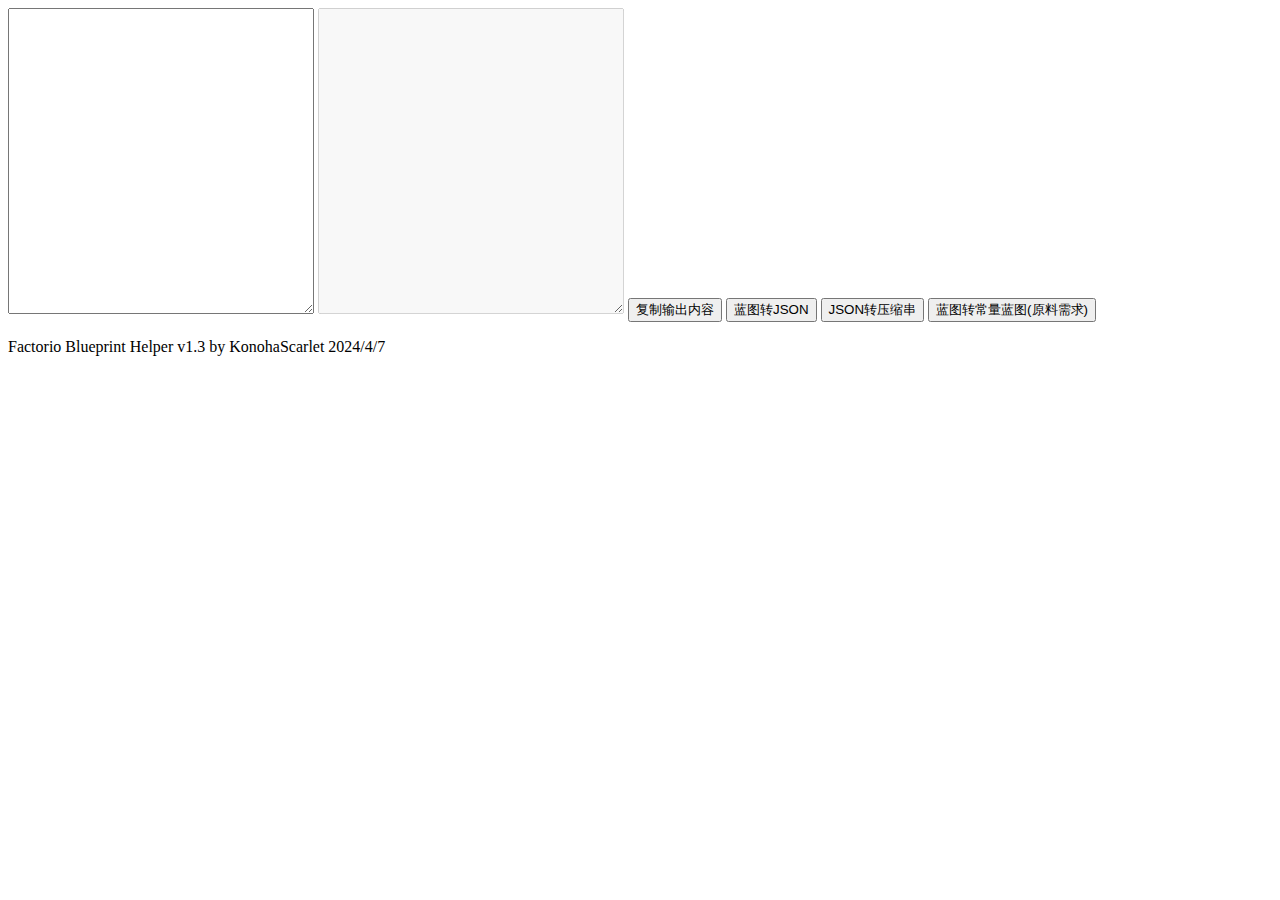
==== factorio/blueprint.html @ 96b90f39 "+Factorio Blueprint Utils" ====
<!DOCTYPE html>
<html lang="zh">

<head>
    <meta charset="UTF-8">
    <meta name="referrer" content="no-referrer" />
    <meta name="viewport" content="width=device-width, initial-scale=1.0">
    <script src="https://cdn.bootcdn.net/ajax/libs/jquery/3.7.1/jquery.min.js"></script>
    <script src="https://cdn.bootcdn.net/ajax/libs/pako/2.1.0/pako.min.js"></script>
    <script src="https://cdn.bootcdn.net/ajax/libs/lodash.js/4.17.21/lodash.min.js"></script>
    <link rel="icon" href="https://www.factorio.com/static/img/favicon.ico" type="image/x-icon">
    <base target="_blank" />
    <title>Factorio Blueprint Helper v1.3 by KonohaScarlet 2024/4/7</title>
    <script>
        var Base64 = {
            // private property
            _keyStr: "ABCDEFGHIJKLMNOPQRSTUVWXYZabcdefghijklmnopqrstuvwxyz0123456789+/=",
            // public method for encoding
            encode: function (input) {
                var output = "";
                var chr1, chr2, chr3, enc1, enc2, enc3, enc4;
                var i = 0;

                while (i < input.length) {

                    chr1 = input.charCodeAt(i++);
                    chr2 = input.charCodeAt(i++);
                    chr3 = input.charCodeAt(i++);

                    enc1 = chr1 >> 2;
                    enc2 = ((chr1 & 3) << 4) | (chr2 >> 4);
                    enc3 = ((chr2 & 15) << 2) | (chr3 >> 6);
                    enc4 = chr3 & 63;

                    if (isNaN(chr2)) {
                        enc3 = enc4 = 64;
                    } else if (isNaN(chr3)) {
                        enc4 = 64;
                    }

                    output = output +
                        this._keyStr.charAt(enc1) + this._keyStr.charAt(enc2) +
                        this._keyStr.charAt(enc3) + this._keyStr.charAt(enc4);

                }

                return output;
            },

            encodeU: function (input) {
                var output = "";
                var chr1, chr2, chr3, enc1, enc2, enc3, enc4;
                var i = 0;

                while (i < input.length) {

                    chr1 = input[i++];
                    chr2 = input[i++];
                    chr3 = input[i++];

                    enc1 = chr1 >> 2;
                    enc2 = ((chr1 & 3) << 4) | (chr2 >> 4);
                    enc3 = ((chr2 & 15) << 2) | (chr3 >> 6);
                    enc4 = chr3 & 63;

                    if (isNaN(chr2)) {
                        enc3 = enc4 = 64;
                    } else if (isNaN(chr3)) {
                        enc4 = 64;
                    }

                    output = output +
                        this._keyStr.charAt(enc1) + this._keyStr.charAt(enc2) +
                        this._keyStr.charAt(enc3) + this._keyStr.charAt(enc4);

                }

                return output;
            },

            // public method for decoding
            decode: function (input) {
                var output = "";
                var chr1, chr2, chr3;
                var enc1, enc2, enc3, enc4;
                var i = 0;

                input = input.replace(/[^A-Za-z0-9\+\/\=]/g, "");

                while (i < input.length) {

                    enc1 = this._keyStr.indexOf(input.charAt(i++));
                    enc2 = this._keyStr.indexOf(input.charAt(i++));
                    enc3 = this._keyStr.indexOf(input.charAt(i++));
                    enc4 = this._keyStr.indexOf(input.charAt(i++));

                    chr1 = (enc1 << 2) | (enc2 >> 4);
                    chr2 = ((enc2 & 15) << 4) | (enc3 >> 2);
                    chr3 = ((enc3 & 3) << 6) | enc4;

                    output = output + String.fromCharCode(chr1);

                    if (enc3 != 64) {
                        output = output + String.fromCharCode(chr2);
                    }
                    if (enc4 != 64) {
                        output = output + String.fromCharCode(chr3);
                    }

                }

                return output;

            }

        }

        Array.prototype.last = function () {
            return this[this.length - 1];
        }

        function copyToClipboard(text) {
            if (text.length) {
                // 创建一个临时的textarea元素
                var textarea = document.createElement("textarea");
                // 将文本赋值给textarea的值
                textarea.value = text;
                // 将textarea元素添加到DOM中
                document.body.appendChild(textarea);
                // 选中textarea中的文本
                textarea.select();
                // 尝试执行复制操作
                document.execCommand('copy');
                // 移除临时的textarea元素
                document.body.removeChild(textarea);

                alert(`Copied text with length ${text.length}`);
            } else {
                alert('Nothing to copy');
            }
        }

        function decodeBlueprint(b64Data) {
            var binary = atob(b64Data.substring(1));
            var bytes = new Uint8Array(binary.length);
            for (var i in bytes) bytes[i] = binary.charCodeAt(i);

            var unzip = pako.inflate(bytes);
            return JSON.parse(new TextDecoder("utf-8").decode(unzip));
            // var array = new Uint16Array(unzip);
            // var res = '';
            // var chunk = 8 * 1024;
            // var i;
            // for (i = 0; i < array.length / chunk; i++)
            //     res += String.fromCharCode.apply(null, array.slice(i * chunk, (i + 1) * chunk));
            // res += String.fromCharCode.apply(null, array.slice(i * chunk));
            // return JSON.parse(res);
        }

        function encodeBlueprint(dict) {
            let enc = new TextEncoder("utf-8").encode(JSON.stringify(dict).replace(/\s/g, ""));
            let zip = pako.deflate(enc, { level: 9 })
            return '0' + Base64.encodeU(zip);
        }

        // bp dict => str->int
        function blueprint2materials(dict) {
            const result = {};
            for (const entity of dict.blueprint.entities) {
                result[entity.name] = (result[entity.name] ?? 0) + 1;
                for (const init in entity.items)
                    result[init] = (result[init] ?? 0) + entity.items[init];
            }

            if (result['curved-rail']) {
                result['rail'] = (result['rail'] ?? 0) + result['curved-rail'];
                delete result['curved-rail'];
            }

            if (result['straight-rail']) {
                result['rail'] = (result['rail'] ?? 0) + result['straight-rail'];
                delete result['straight-rail'];
            }

            return result;
        }

        // str->int => bp dict
        function materials2constants(dict) {
            const entities = [];
            let i = 0;

            for (const name in dict) {
                const count = dict[name];
                const entity_number = ~~(i / 20) + 1;
                const index = i % 20 + 1;
                if (index === 1)
                    entities.push({
                        "entity_number": entity_number,
                        "name": "constant-combinator",
                        "position": {
                            "x": entity_number + 0.5,
                            "y": 0.5
                        },
                        "control_behavior": {
                            "filters": []
                        }
                    });

                entities.last().control_behavior.filters.push({
                    "signal": {
                        "type": "item",
                        "name": name
                    },
                    "count": count,
                    "index": index
                });

                i++;
            }

            return {
                "blueprint": {
                    "icons": [
                        {
                            "signal": {
                                "type": "item",
                                "name": "constant-combinator"
                            },
                            "index": 1
                        }
                    ],
                    "entities": entities,
                    "item": "blueprint",
                    "version": 281479278493696
                }
            };
        }

    </script>
    <style>
        textarea {
            width: 300px;
            height: 300px;
        }

        #button-container {
            display: inline-block;
        }
    </style>
</head>

<body>

    <textarea id="in"></textarea>

    <textarea id="out" disabled></textarea>

    <div id="button-container">

        <button onclick="copyToClipboard($('#out').val())">
            复制输出内容
        </button>

        <button onclick="$('#out').val(JSON.stringify(decodeBlueprint($('#in').val()), null, 4))">
            蓝图转JSON
        </button>

        <button
            onclick="$('#out').val(encodeBlueprint(JSON.parse($('#in').val())))">
            JSON转压缩串
        </button>

        <button
            onclick="$('#out').val(encodeBlueprint(materials2constants(blueprint2materials(decodeBlueprint($('#in').val())))))">
            蓝图转常量蓝图(原料需求)
        </button>

        <!-- <button onclick="$('#out').val(encodeBlueprint(materials2constants(blueprint2materials(decodeBlueprint($('#in').val())))))">
            红绿线反转
        </button> -->

    </div>

    <p>Factorio Blueprint Helper v1.3 by KonohaScarlet 2024/4/7</p>
</body>

</html>
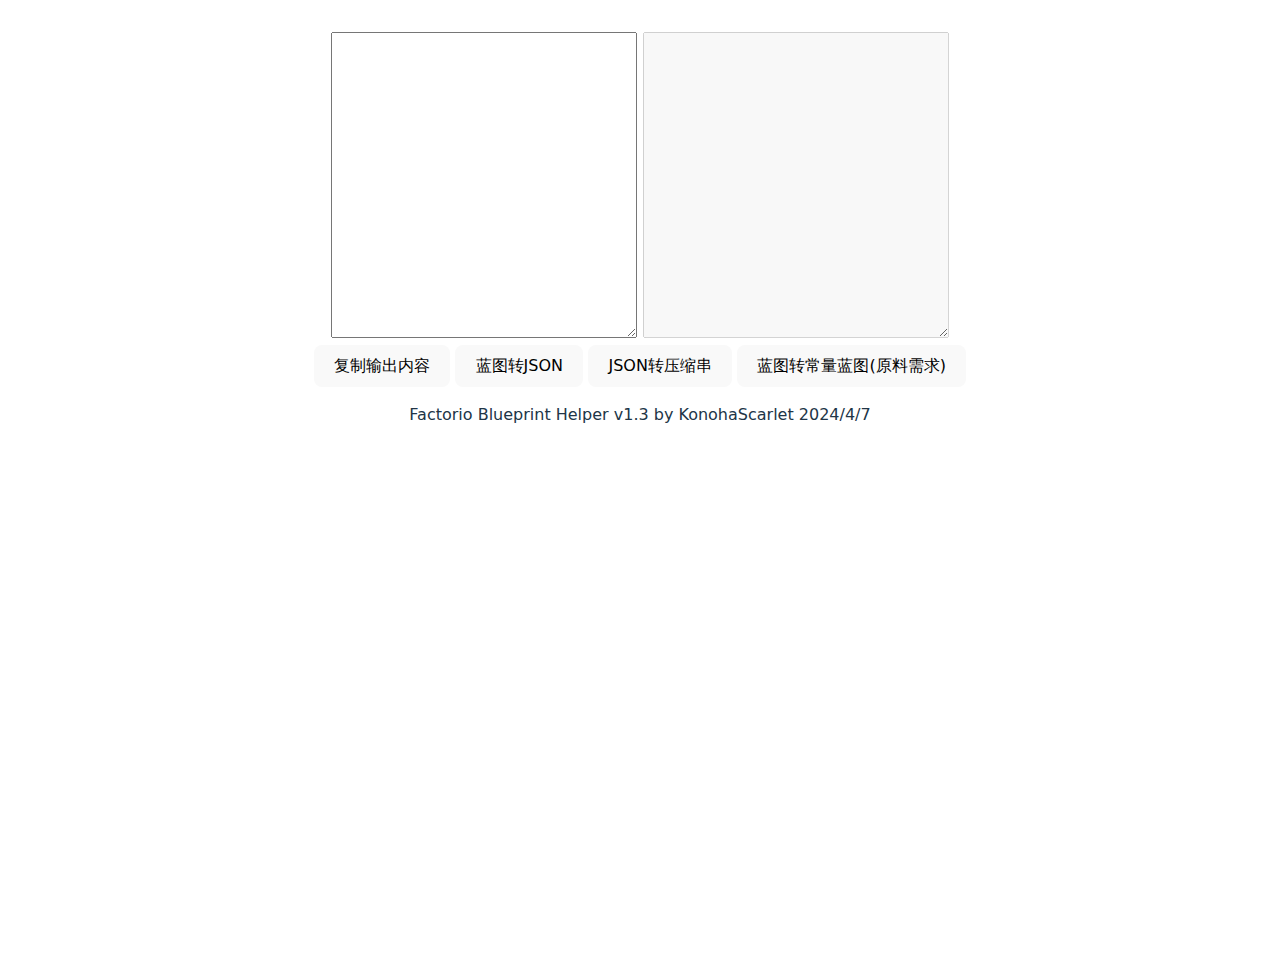
==== commit ade731c7: "Add CSS from Svelte+Vite default project" ====
--- a/factorio/blueprint.html
+++ b/factorio/blueprint.html
@@ -247,14 +247,102 @@
         #button-container {
             display: inline-block;
         }
+
+        :root {
+            font-family: Inter, system-ui, Avenir, Helvetica, Arial, sans-serif;
+            line-height: 1.5;
+            font-weight: 400;
+
+            color-scheme: light dark;
+            color: rgba(255, 255, 255, 0.87);
+            background-color: #242424;
+
+            font-synthesis: none;
+            text-rendering: optimizeLegibility;
+            -webkit-font-smoothing: antialiased;
+            -moz-osx-font-smoothing: grayscale;
+        }
+
+        a {
+            font-weight: 500;
+            color: #646cff;
+            text-decoration: inherit;
+        }
+
+        a:hover {
+            color: #535bf2;
+        }
+
+        body {
+            margin: 0;
+            display: flex;
+            flex-direction: column;
+            place-items: center;
+            min-width: 320px;
+            min-height: 100vh;
+        }
+
+        h1 {
+            font-size: 3.2em;
+            line-height: 1.1;
+        }
+
+        .card {
+            padding: 2em;
+        }
+
+        #app {
+            max-width: 1280px;
+            margin: 0 auto;
+            padding: 2rem;
+            text-align: center;
+        }
+
+        button {
+            border-radius: 8px;
+            border: 1px solid transparent;
+            padding: 0.6em 1.2em;
+            font-size: 1em;
+            font-weight: 500;
+            font-family: inherit;
+            background-color: #1a1a1a;
+            cursor: pointer;
+            transition: border-color 0.25s;
+        }
+
+        button:hover {
+            border-color: #646cff;
+        }
+
+        button:focus,
+        button:focus-visible {
+            outline: 4px auto -webkit-focus-ring-color;
+        }
+
+        @media (prefers-color-scheme: light) {
+            :root {
+                color: #213547;
+                background-color: #ffffff;
+            }
+
+            a:hover {
+                color: #747bff;
+            }
+
+            button {
+                background-color: #f9f9f9;
+            }
+        }
     </style>
 </head>
 
-<body>
-
-    <textarea id="in"></textarea>
-
-    <textarea id="out" disabled></textarea>
+<body id="app">
+
+    <div>
+        <textarea id="in"></textarea>
+    
+        <textarea id="out" disabled></textarea>
+    </div>
 
     <div id="button-container">
 
@@ -266,8 +354,7 @@
             蓝图转JSON
         </button>
 
-        <button
-            onclick="$('#out').val(encodeBlueprint(JSON.parse($('#in').val())))">
+        <button onclick="$('#out').val(encodeBlueprint(JSON.parse($('#in').val())))">
             JSON转压缩串
         </button>
 
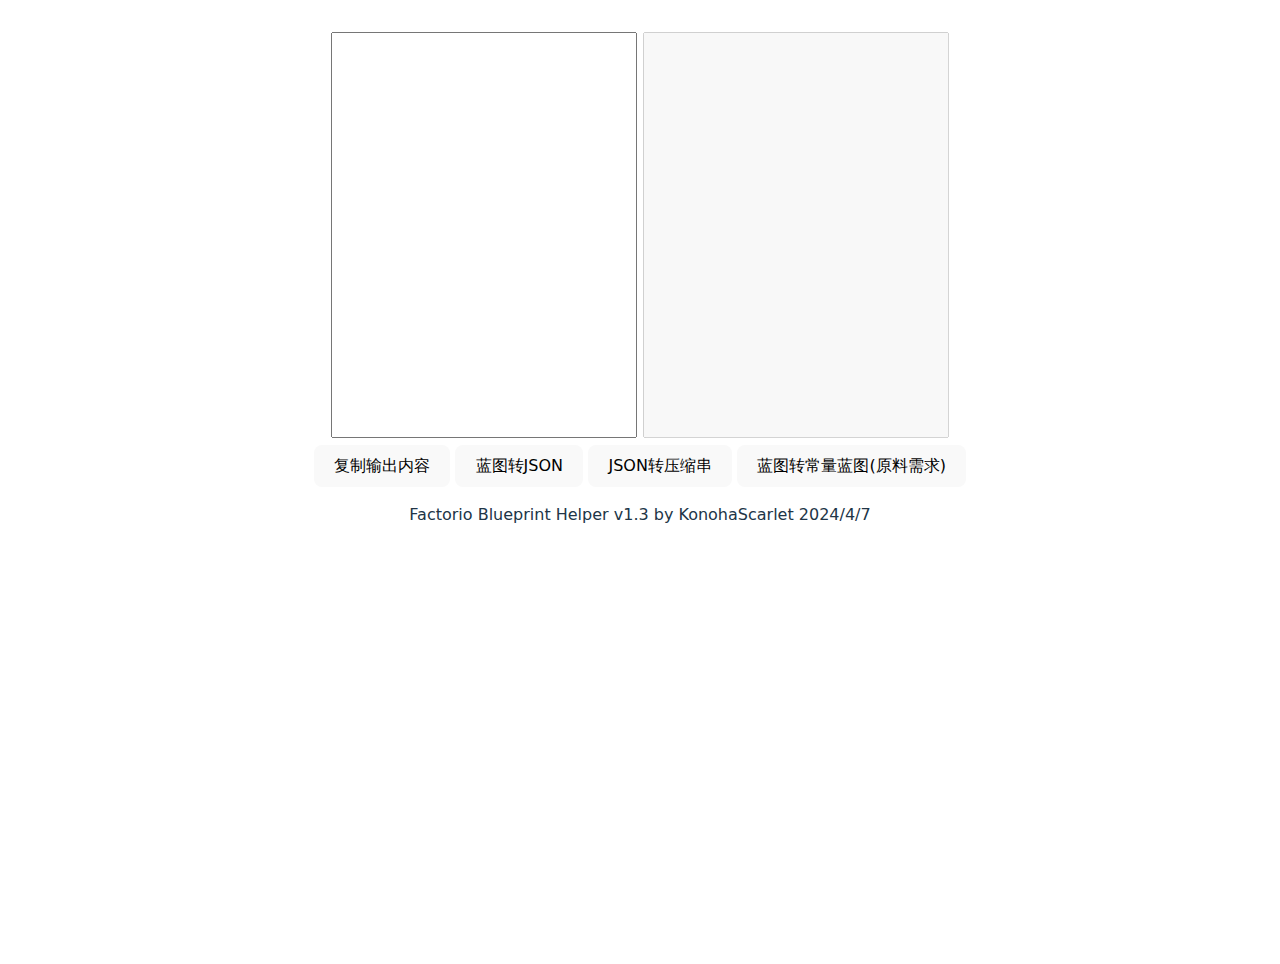
==== commit 67748bc5: "Style Changes" ====
--- a/factorio/blueprint.html
+++ b/factorio/blueprint.html
@@ -1,3 +1,4 @@
+
 <!DOCTYPE html>
 <html lang="zh">
 
@@ -134,9 +135,9 @@
                 // 移除临时的textarea元素
                 document.body.removeChild(textarea);
 
-                alert(`Copied text with length ${text.length}`);
+                alert(`复制了长度 ${text.length} 的字符串`);
             } else {
-                alert('Nothing to copy');
+                alert('复制失败');
             }
         }
 
@@ -239,9 +240,15 @@
 
     </script>
     <style>
+        #text-container {
+            max-height: 50%;
+            max-width: 80%;
+        }
+
         textarea {
             width: 300px;
-            height: 300px;
+            height: 400px;
+            resize: none;
         }
 
         #button-container {
@@ -338,7 +345,7 @@
 
 <body id="app">
 
-    <div>
+    <div id="text-container">
         <textarea id="in"></textarea>
     
         <textarea id="out" disabled></textarea>
